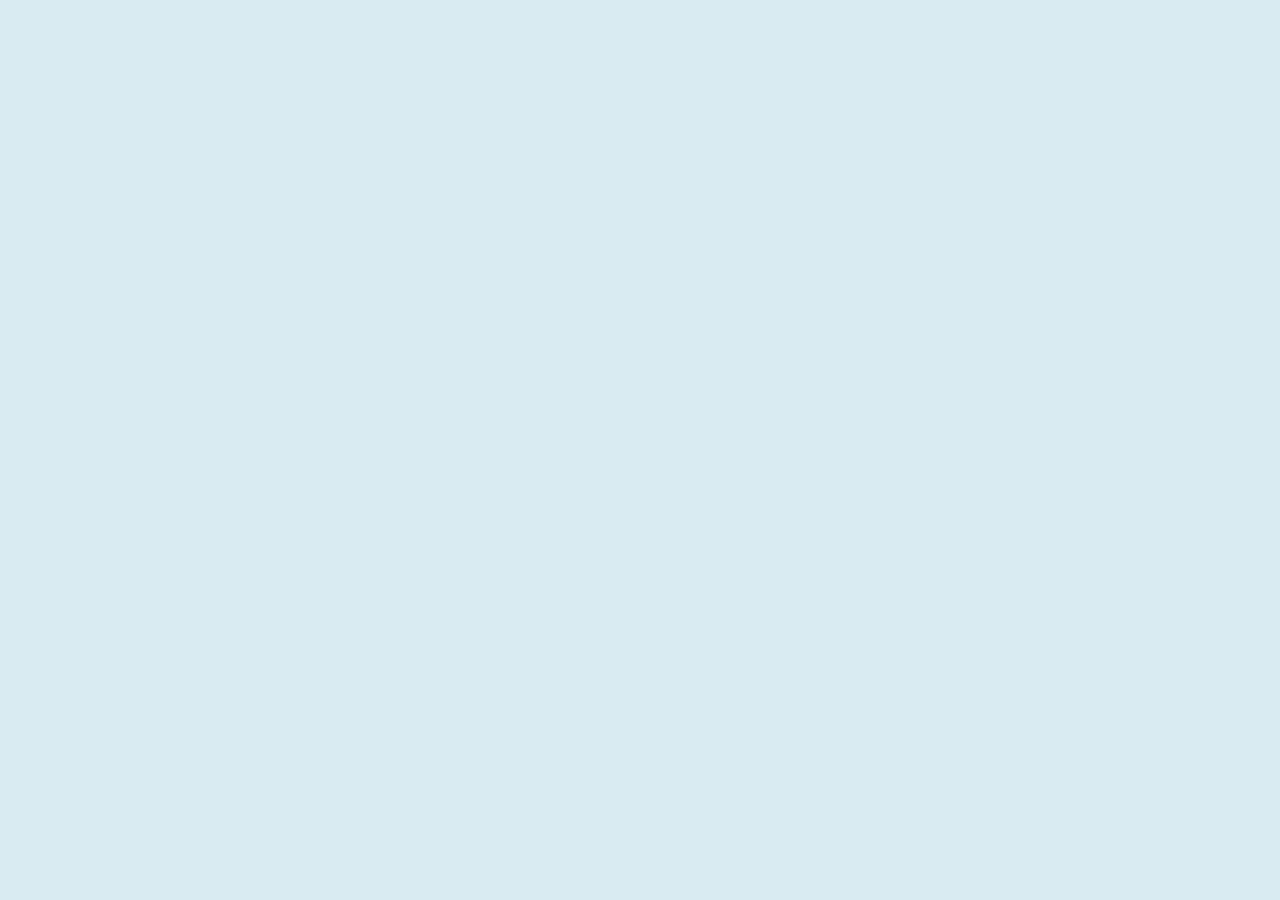
==== article.html @ 1427c521 "Ajout de présentation des travaux" ====
<!DOCTYPE html>
<html lang="en">
<head>
    <meta charset="UTF-8">
    <meta name="viewport" content="width=device-width, initial-scale=1.0">
    <title>Document</title>
    <link rel="stylesheet" href="style.css">
</head>
<body class="bg-bleu">
    
    
</body>
</html>
---- style.css ----
* {
    box-sizing: border-box;
    padding: 0;
    margin: 0;
    text-decoration: none;
    list-style: none;
    color: #000000;
    font-family: "Calibri", sans-serif;
}

i {
    font-size: 20px;
    color: #000000;
}

.section {
    margin-left: 100px;
    margin-top: 100px;
    margin-bottom: 100px;
    margin-right: 100px;
}

.div {
    margin-left: 100px;
    margin-top: 100px;
    margin-bottom: 100px;
    margin-right: 100px;
}

h1 {
    color: #000000;
}

/*TITRES DE SECTION*/
h2 {
    text-align: center;
    color: #000000;
    font-family: "Calibri", sans-serif;
    font-size: 50px;
    font-weight: 100;
}

h3 {
    text-align: center;
}

/*HEADER*/

header {
    background-color: #ffffff;
    font-size: 16px;
    flex: auto;
    display: inline-block;
    font-family: "Calibri", sans-serif;
    box-shadow: 0px;
}


/*CLASSES FLEX*/

.align-center {
    align-items: center;
    align-content: center;
    text-align: center;
}

.flex {
    display: flex;
}

.flex-wrap {
    flex-wrap: wrap;
}

.space-between {
    justify-content: space-between;
}

.space-around {
    justify-content: space-around;
}

.space-evenly {
    justify-content: space-evenly;
}

.justify-center {
    justify-content: center;
}

.flex-end {
    justify-content: flex-end;
}

.flex-start {
    justify-content: flex-start;
}

.flex-wrap {
    flex-wrap: wrap;
}

.align-center {
    align-items: center;
    align-content: center;
    text-align: center;
}

/*PADDING ET MARGIN*/

.padding {
    padding: 5px;
}

.padding-10 {
    padding: 10px;
}

.padding-20 {
    padding: 20px;
}

.padding-top-70 {
    padding-top: 70px;
}


.padding-bot-10 {
    padding-bottom: 10px;
}

.padding-bot-50 {
    padding-bottom: 50px;
}


.padding-top-60 {
    padding-top: 60px;
}

.padding-top-100 {
    padding-top: 100px;
}

.padding-top-20 {
    padding-top: 20px;
}

.margin-top-100 {
    margin-top: 100px;
}

.margin-top-20 {
    margin-top: 20px;
}

.margin-top-50 {
    margin-top: 50px;
}

.margin-bottom-100 {
    margin-bottom: 100px;
}

.margin-bottom-50 {
    margin-bottom: 50px;
}

.margin-left {
    margin-left: 80px;
}

.margin-left-bouton {
    margin-left: 840px;
}

.margin-left-50 {
    margin-left: 50px;
}

.petit-margin-left {
    margin-left: 100px;
}

.margin-right {
    margin-right: 300px;
}

.margin-right-50 {
    margin-right: 50px;
}

.margin-right-200 {
    margin-right: 200px;
}

.gap-10 {
    gap: 10px;
}

.gap-20 {
    gap: 20px;
}

.gap-50 {
    gap: 50px
}

.padding {
    padding: 40px;
}

.padding-15 {
    padding: 15px;
}


.gap-10 {
    gap: 15%;
}

/*Classes largeurs*/

.w100 {
    width: 100%;
}

.w80 {
    width: 80%;
}

.w60 {
    width: 60%;
}

.w48 {
    width: 48%;
}

.w50 {
    width: 50%;
}

.w40 {
    width: 40%;
}

.w33 {
    width: 33%;
}

.w30 {
    width: 30%;
}

.w25 {
    width: 25%;
}

.w20 {
    width: 20%;
}

.w10 {
    width: 10%;
}

.container-1000 {
    max-width: 1000px;
    margin: auto;
    width: 100%;
    margin-left: auto;
    margin-right: auto;
}

.taille{
font-size: 14px;
}
.taille-petit{ font-size: 12px; }
/*Background*/
.bg-bleu {
    background-color: #D9EBF2;
}

.bg-bleu-fonce {
    background-color: #6776B6;
}

.bord {
    box-shadow: 12px 12px 0px #000000;
}

.bg-violet {
    background-color: #A786DC;

}

/*Carte projets*/
.card2 {
    font-family: Montserrat, sans-serif;
    width: 350px;
    height: 180px;
    translate: -6px -6px;
    background: #6776B6;
    border: 3px solid #000000;
    box-shadow: 12px 12px 0 #000000;
    overflow: hidden;
    transition: all 0.3s ease;
}

.card2:hover {
    translate: -6px;
}

.bouton2 {
    padding: 5px 10px;
    margin-top: 10px;
    border: 3px solid #000000;
    box-shadow: 3px 3px 0 #000000;
    font-weight: 750;
    background: #ffffff;
    transition: all 0.3s ease;
    cursor: pointer;
}

.bouton2:hover {
    translate: 1.5px 1.5px;
    box-shadow: 1.5px 1.5px 0 #000000;
    background: #D9EBF2;
}

.bouton2:active {
    translate: 3px 3px;
    box-shadow: 0 0 0 #000000;
}

/*Carte formation*/
.carte {
    font-family: Montserrat, sans-serif;
    width: 1010px;
    height: 140px;
    translate: -6px -6px;
    background: #A786DC;
    border: 3px solid #000000;
    box-shadow: 12px 12px 0 #000000;
    overflow: hidden;
    transition: all 0.3s ease;
}

.tete {
    font-family: Montserrat, sans-serif;
    font-size: 14px;
    font-weight: 900;
    width: 100%;
    height: 32px;
    background: #ffffff;
    padding: 5px 12px;
    color: #000000;
    border-bottom: 3px solid #000000;
}

.contenu {
    padding: 8px 12px;
    font-size: 14px;
    font-weight: 600;
}

.carte:hover {
    translate: -6px;
}

.bouton {
    padding: 5px 10px;
    margin-top: 10px;
    border: 3px solid #000000;
    box-shadow: 3px 3px 0 #000000;
    font-weight: 750;
    background: #ffffff;
    transition: all 0.3s ease;
    cursor: pointer;
}

.bouton:hover {
    translate: 1.5px 1.5px;
    box-shadow: 1.5px 1.5px 0 #000000;
    background: #D9EBF2;
}

.bouton:active {
    translate: 3px 3px;
    box-shadow: 0 0 0 #000000;
}

/*CARTE COMPETENCES*/

.carte2 {
    font-family: Montserrat, sans-serif;
    width: 300px;
    height: 140px;
    translate: -6px -6px;
    background: #A786DC;
    border: 3px solid #000000;
    box-shadow: 12px 12px 0 #000000;
    overflow: hidden;
    transition: all 0.3s ease;
}

.carte2:hover {
    translate: -6px;
}

.carte3 {
    font-family: Montserrat, sans-serif;
    width: 300px;
    height: 140px;
    translate: -6px -6px;
    background: #ffffff;
    border: 3px solid #000000;
    box-shadow: 12px 12px 0 #000000;
    overflow: hidden;
    transition: all 0.3s ease;
}

.carte3:hover {
    translate: -6px;
}

.carte4 {
    font-family: Montserrat, sans-serif;
    width: 300px;
    height: 140px;
    translate: -6px -6px;
    background: #6776B6;
    border: 3px solid #000000;
    box-shadow: 12px 12px 0 #000000;
    overflow: hidden;
    transition: all 0.3s ease;
}

.carte4:hover {
    translate: -6px;
}

/*CARTE*/
/* From Uiverse.io by vaibhavchandranv */
.card {
    font-family: Montserrat, sans-serif;
    width: 300px;
    height: 250px;
    translate: -6px -6px;
    background: #A786DC;
    border: 3px solid #000000;
    box-shadow: 12px 12px 0 #000000;
    overflow: hidden;
    transition: all 0.3s ease;
}

.head {
    font-family: Montserrat, sans-serif;
    font-size: 14px;
    font-weight: 900;
    width: 100%;
    height: 32px;
    background: #ffffff;
    padding: 5px 12px;
    color: #000000;
    border-bottom: 3px solid #000000;
}

.content {
    padding: 8px 12px;
    font-size: 14px;
    font-weight: 600;
}

.button {
    padding: 5px 10px;
    margin-top: 10px;
    border: 3px solid #000000;
    box-shadow: 3px 3px 0 #000000;
    font-weight: 750;
    background: #ffffff;
    transition: all 0.3s ease;
    cursor: pointer;
}

.button:hover {
    translate: 1.5px 1.5px;
    box-shadow: 1.5px 1.5px 0 #000000;
    background: #D9EBF2;
}

.button:active {
    translate: 3px 3px;
    box-shadow: 0 0 0 #000000;
}

.card:hover {
    translate: -6px;
}
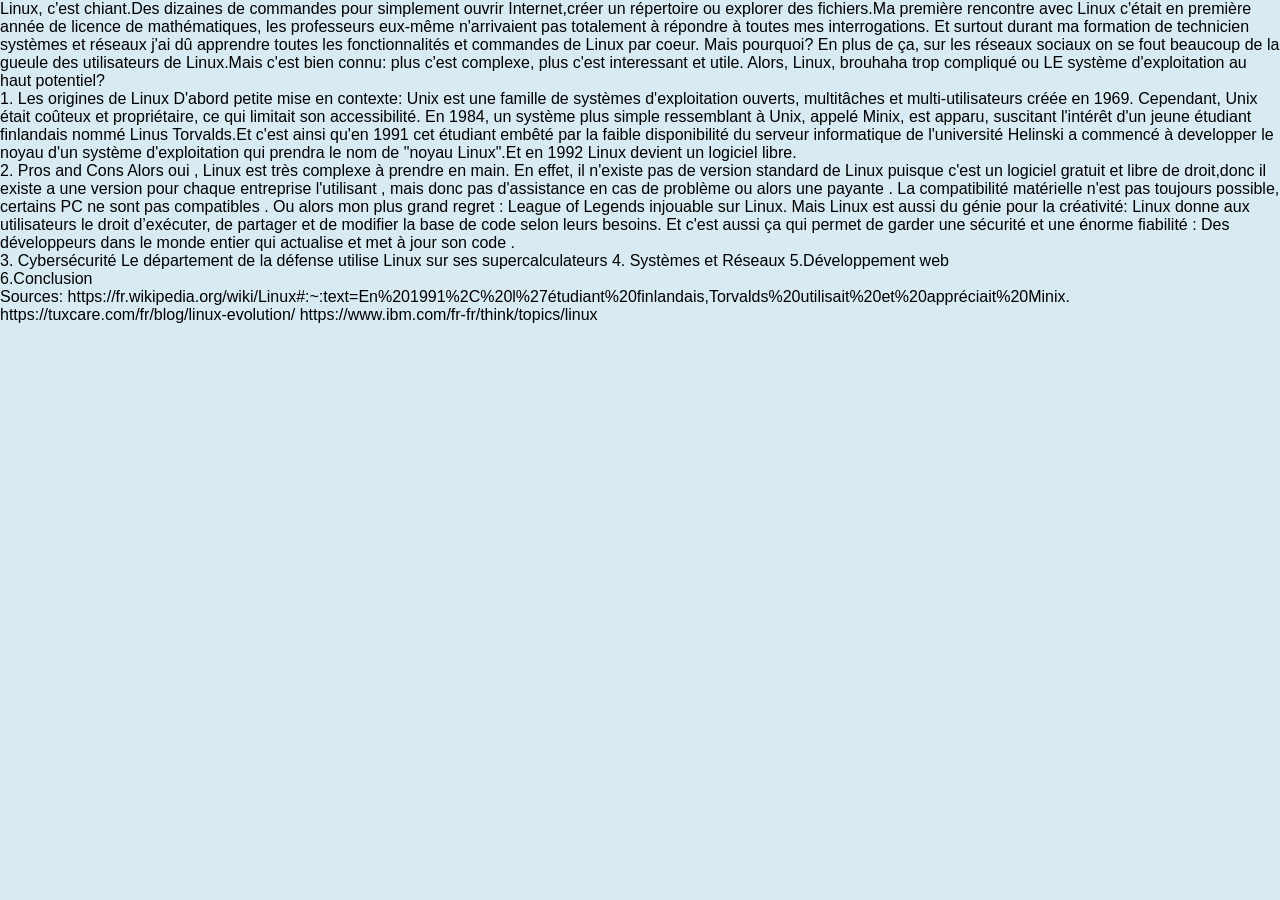
==== commit 5d86d5ac: "Commencement d'écriture de l'article C'est un 1er jet je vais vérifier les sources et arranger l'écr" ====
--- a/article.html
+++ b/article.html
@@ -7,7 +7,51 @@
     <link rel="stylesheet" href="style.css">
 </head>
 <body class="bg-bleu">
+    <section id="sommaire"></section>
+   <section id="intro"> 
+
+     Linux, c'est chiant.Des dizaines de commandes pour simplement ouvrir Internet,créer un répertoire ou explorer des fichiers.Ma première rencontre avec Linux c'était en première année de licence de mathématiques, les professeurs eux-même n'arrivaient pas totalement à répondre à toutes mes interrogations. Et surtout durant ma formation de technicien systèmes et réseaux j'ai dû apprendre toutes les fonctionnalités et commandes de Linux par coeur. Mais pourquoi?
+    En plus de ça, sur les réseaux sociaux on se fout beaucoup de la gueule des utilisateurs de Linux.Mais c'est bien connu: plus c'est complexe, plus c'est interessant et utile. 
+    Alors, Linux, brouhaha trop compliqué ou LE système d'exploitation au haut potentiel?
+
+   </section>
+   <section id="histoire">  1. Les origines de Linux
     
+    D'abord petite mise en contexte: Unix est une famille de systèmes d'exploitation ouverts, multitâches et multi-utilisateurs créée en 1969.
+Cependant, Unix était coûteux et propriétaire, ce qui limitait son accessibilité.
+ En 1984, un système plus simple ressemblant à Unix, appelé Minix, est apparu, suscitant l'intérêt d'un jeune étudiant finlandais nommé Linus Torvalds.Et c'est ainsi qu'en 1991 cet étudiant embêté par la faible disponibilité du serveur informatique de l'université Helinski a commencé à developper le noyau d'un système d'exploitation qui prendra le nom de "noyau Linux".Et en 1992 Linux devient un logiciel libre.
+ </section>
+
+    <section id="avantages">
+        2. Pros and Cons
+        Alors oui , Linux est très complexe à prendre en main. En effet, il n'existe pas de version standard de Linux puisque c'est un logiciel gratuit et libre de droit,donc il existe a une version pour chaque entreprise l'utilisant , mais donc pas d'assistance en cas de problème ou alors une payante .
+        La compatibilité matérielle n'est pas toujours possible, certains PC ne sont pas compatibles . Ou alors mon plus grand regret :  League of Legends injouable sur Linux. 
+
+        Mais Linux est aussi du génie pour la créativité: Linux donne aux utilisateurs le droit d’exécuter, de partager et de modifier la base de code selon leurs besoins.
+        Et c'est aussi ça qui permet de garder une sécurité et une énorme fiabilité : Des développeurs dans le monde entier qui actualise et met à jour son code . 
+
+
+
+    </section>
+
+    <section id="domaine"></section>
+
+    3. Cybersécurité
+    Le département de la défense utilise Linux sur ses supercalculateurs
+
+    4. Systèmes et Réseaux
+
+    5.Développement web
+   
+    <section id="Conclusion">
+        6.Conclusion
+    </section>
+   <section>
+    Sources:
+    https://fr.wikipedia.org/wiki/Linux#:~:text=En%201991%2C%20l%27étudiant%20finlandais,Torvalds%20utilisait%20et%20appréciait%20Minix.
+    https://tuxcare.com/fr/blog/linux-evolution/
+    https://www.ibm.com/fr-fr/think/topics/linux
+   </section>
     
 </body>
 </html>
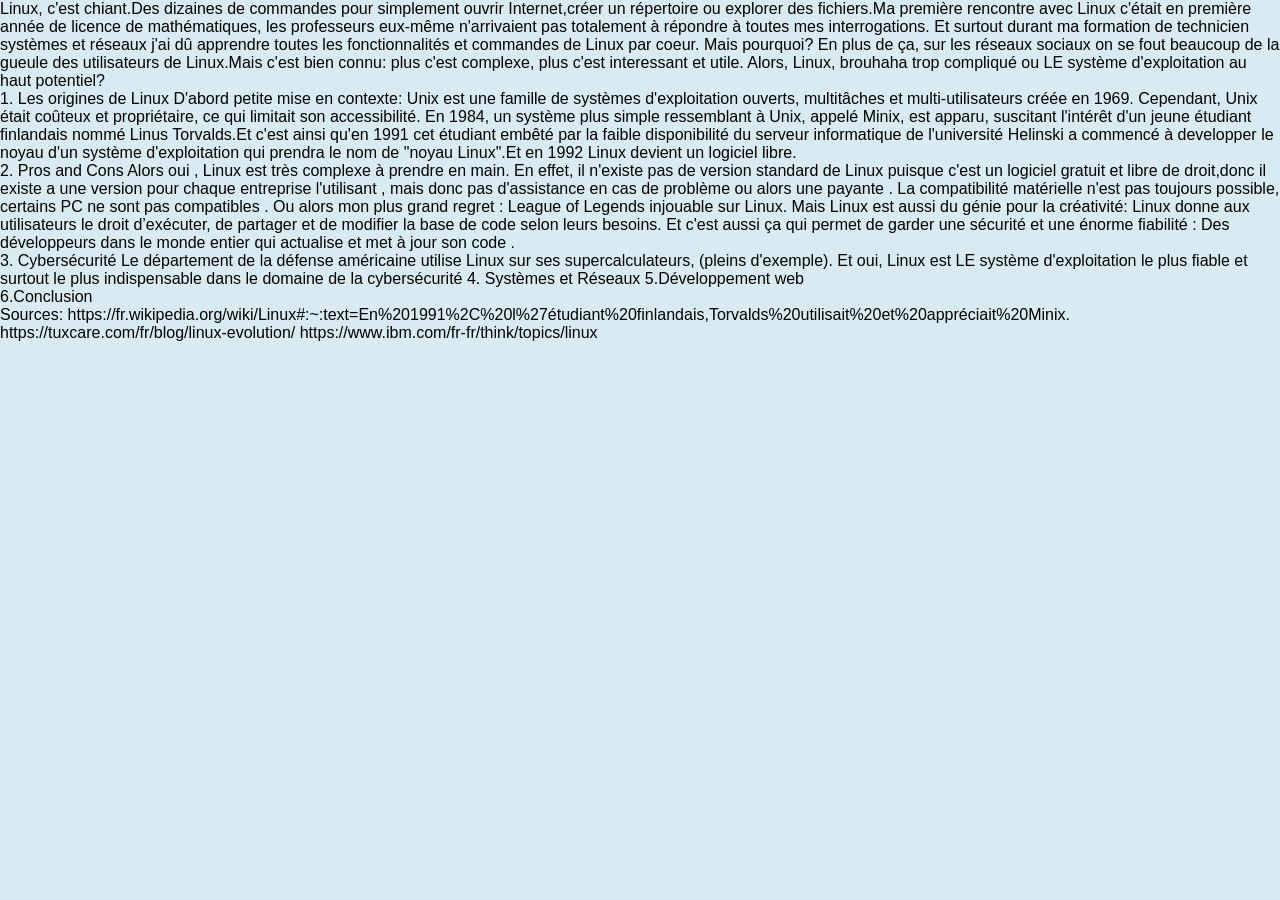
==== commit da7f4d8f: "ajouts" ====
--- a/article.html
+++ b/article.html
@@ -37,7 +37,7 @@
     <section id="domaine"></section>
 
     3. Cybersécurité
-    Le département de la défense utilise Linux sur ses supercalculateurs
+    Le département de la défense américaine utilise Linux sur ses supercalculateurs, (pleins d'exemple). Et oui, Linux est LE système d'exploitation le plus fiable et surtout le plus indispensable dans le domaine de la cybersécurité
 
     4. Systèmes et Réseaux
 
--- a/style.css
+++ b/style.css
@@ -53,6 +53,8 @@
     display: inline-block;
     font-family: "Calibri", sans-serif;
     box-shadow: 0px;
+    position: fixed ;
+    width: 100%;
 }
 
 
@@ -301,7 +303,7 @@
     width: 350px;
     height: 180px;
     translate: -6px -6px;
-    background: #6776B6;
+    background: #D9EBF2;
     border: 3px solid #000000;
     box-shadow: 12px 12px 0 #000000;
     overflow: hidden;
@@ -312,27 +314,6 @@
     translate: -6px;
 }
 
-.bouton2 {
-    padding: 5px 10px;
-    margin-top: 10px;
-    border: 3px solid #000000;
-    box-shadow: 3px 3px 0 #000000;
-    font-weight: 750;
-    background: #ffffff;
-    transition: all 0.3s ease;
-    cursor: pointer;
-}
-
-.bouton2:hover {
-    translate: 1.5px 1.5px;
-    box-shadow: 1.5px 1.5px 0 #000000;
-    background: #D9EBF2;
-}
-
-.bouton2:active {
-    translate: 3px 3px;
-    box-shadow: 0 0 0 #000000;
-}
 
 /*Carte formation*/
 .carte {
@@ -370,8 +351,6 @@
 }
 
 .bouton {
-    padding: 5px 10px;
-    margin-top: 10px;
     border: 3px solid #000000;
     box-shadow: 3px 3px 0 #000000;
     font-weight: 750;
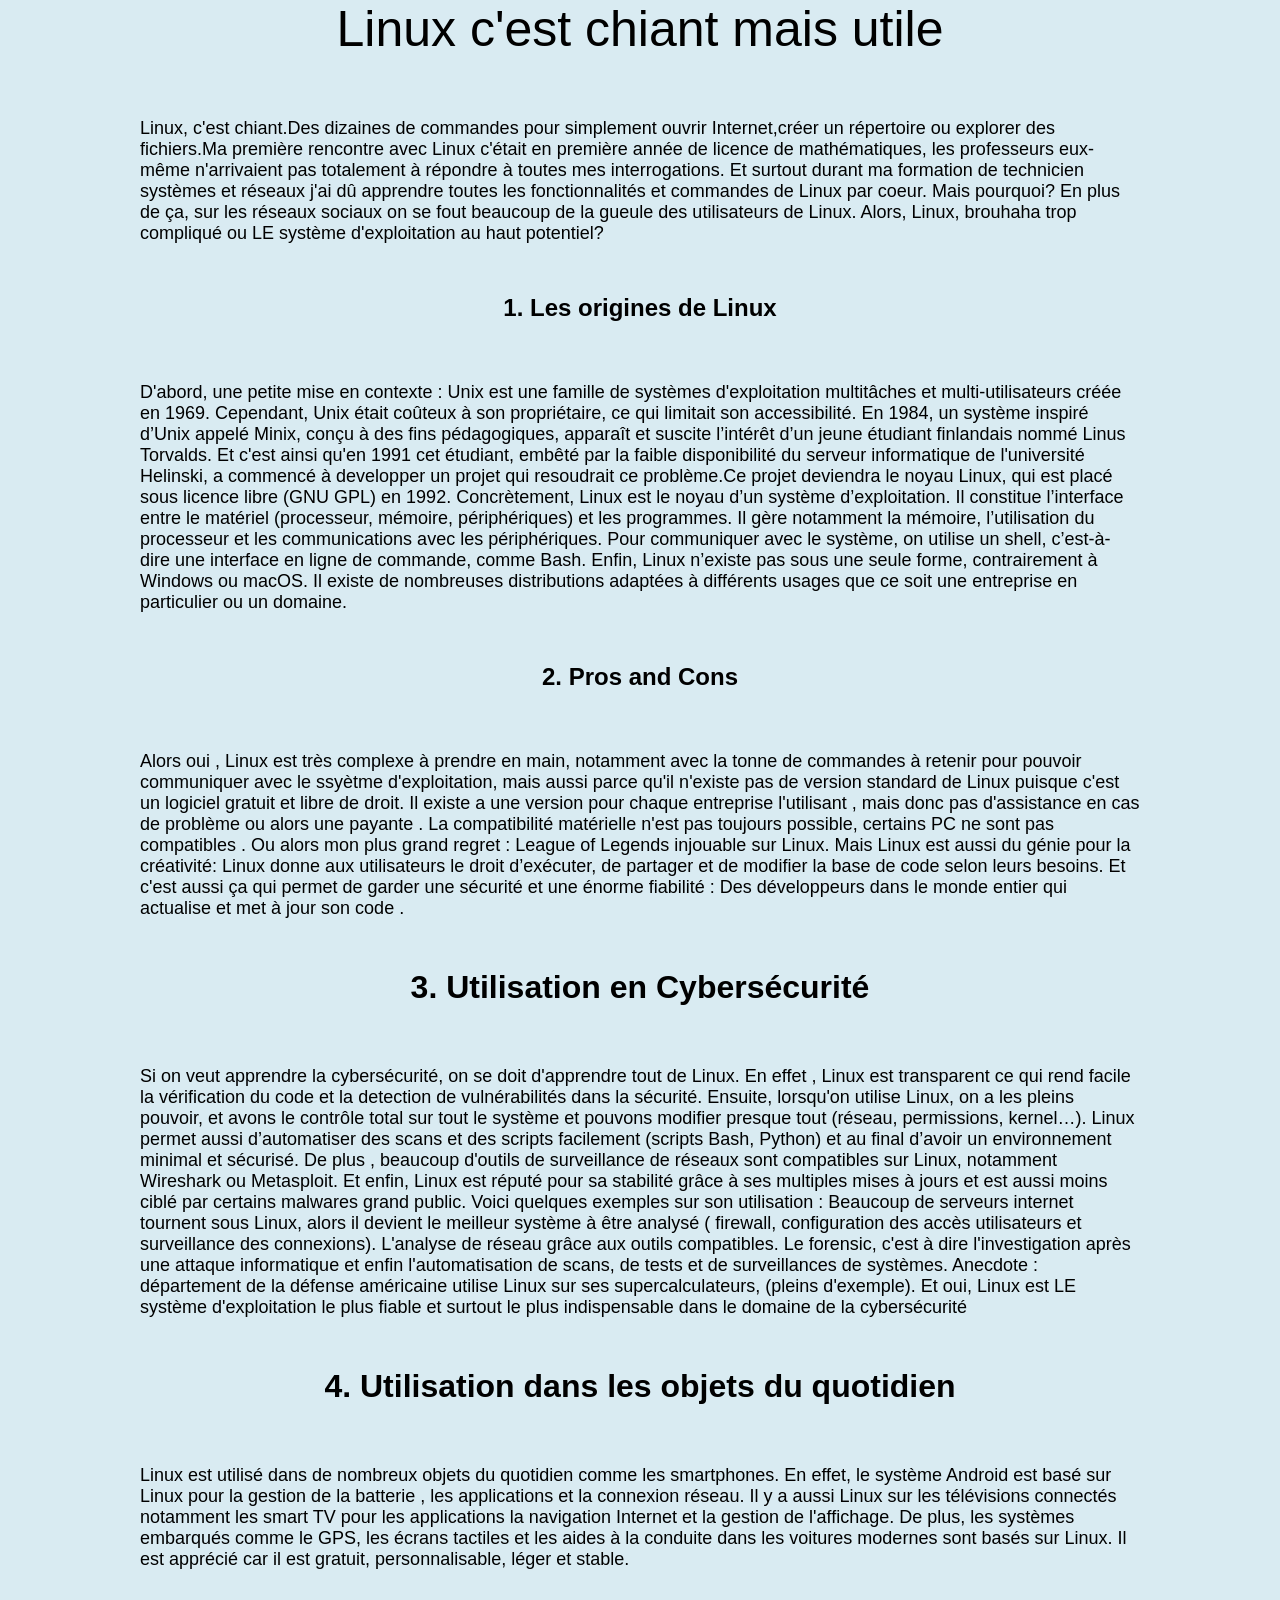
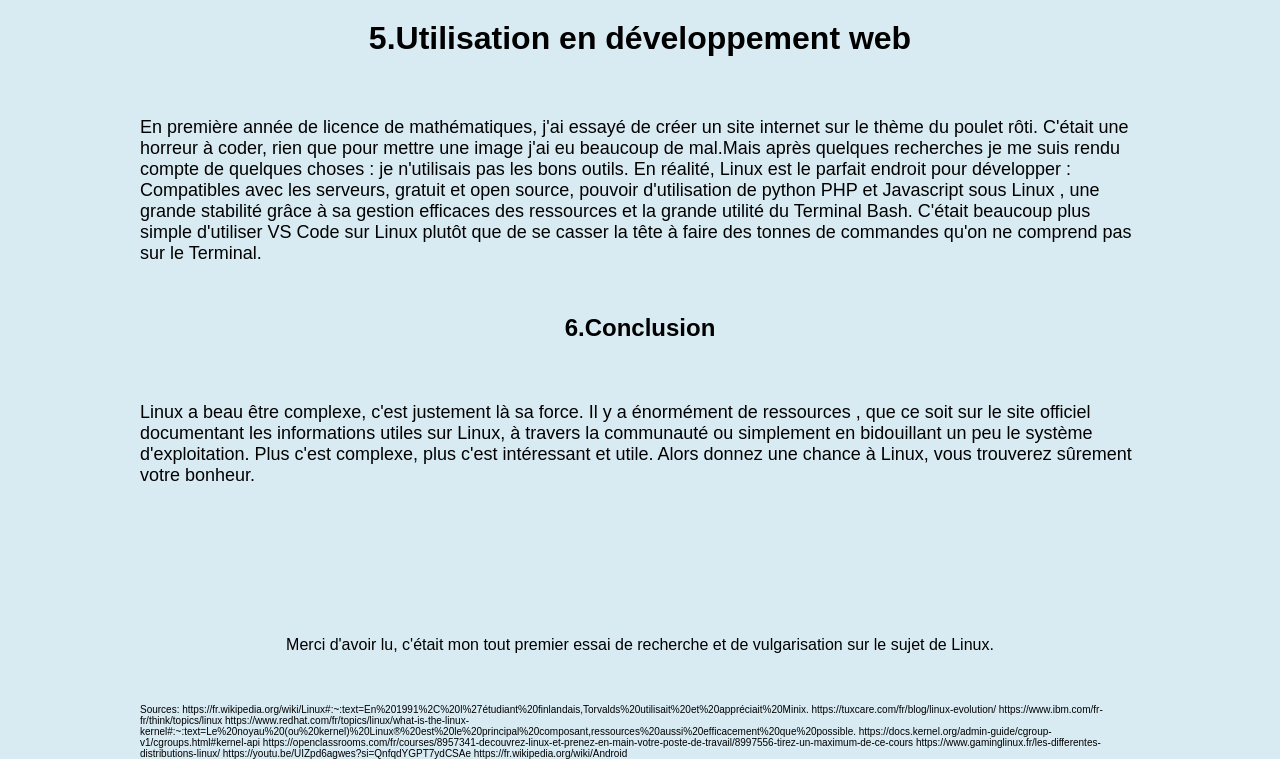
==== commit 03e9284a: "Finition de l'article 1 Je vais passer à la transposition de mes travaux en python" ====
--- a/article.html
+++ b/article.html
@@ -1,34 +1,79 @@
 <!DOCTYPE html>
 <html lang="en">
+
 <head>
     <meta charset="UTF-8">
     <meta name="viewport" content="width=device-width, initial-scale=1.0">
     <title>Document</title>
     <link rel="stylesheet" href="style.css">
 </head>
-<body class="bg-bleu">
+
+<body class="bg-bleu container-1000">
     <section id="sommaire"></section>
-   <section id="intro"> 
+    <section id="intro" class="">
+        <h2> Linux c'est chiant mais utile</h2>
+        <p class="po padding-bot-50 padding-top-60"> Linux, c'est chiant.Des dizaines de commandes pour simplement ouvrir Internet,créer un répertoire
+            ou explorer
+            des fichiers.Ma première rencontre avec Linux c'était en première année de licence de mathématiques, les
+            professeurs eux-même n'arrivaient pas totalement à répondre à toutes mes interrogations. Et surtout durant
+            ma
+            formation de technicien systèmes et réseaux j'ai dû apprendre toutes les fonctionnalités et commandes de
+            Linux
+            par coeur. Mais pourquoi?
+            En plus de ça, sur les réseaux sociaux on se fout beaucoup de la gueule des utilisateurs de Linux.
+            Alors, Linux, brouhaha trop compliqué ou LE système d'exploitation au haut potentiel?</p>
 
-     Linux, c'est chiant.Des dizaines de commandes pour simplement ouvrir Internet,créer un répertoire ou explorer des fichiers.Ma première rencontre avec Linux c'était en première année de licence de mathématiques, les professeurs eux-même n'arrivaient pas totalement à répondre à toutes mes interrogations. Et surtout durant ma formation de technicien systèmes et réseaux j'ai dû apprendre toutes les fonctionnalités et commandes de Linux par coeur. Mais pourquoi?
-    En plus de ça, sur les réseaux sociaux on se fout beaucoup de la gueule des utilisateurs de Linux.Mais c'est bien connu: plus c'est complexe, plus c'est interessant et utile. 
-    Alors, Linux, brouhaha trop compliqué ou LE système d'exploitation au haut potentiel?
+    </section>
+    <section id="histoire">
+        <h1> 1. Les origines de Linux</h1>
 
-   </section>
-   <section id="histoire">  1. Les origines de Linux
-    
-    D'abord petite mise en contexte: Unix est une famille de systèmes d'exploitation ouverts, multitâches et multi-utilisateurs créée en 1969.
-Cependant, Unix était coûteux et propriétaire, ce qui limitait son accessibilité.
- En 1984, un système plus simple ressemblant à Unix, appelé Minix, est apparu, suscitant l'intérêt d'un jeune étudiant finlandais nommé Linus Torvalds.Et c'est ainsi qu'en 1991 cet étudiant embêté par la faible disponibilité du serveur informatique de l'université Helinski a commencé à developper le noyau d'un système d'exploitation qui prendra le nom de "noyau Linux".Et en 1992 Linux devient un logiciel libre.
- </section>
+        <p class="po padding-bot-50 padding-top-60"> D'abord, une petite mise en contexte : Unix est une famille de systèmes d'exploitation
+            multitâches et
+            multi-utilisateurs créée en 1969. Cependant, Unix était coûteux à son propriétaire, ce qui limitait son
+            accessibilité.
+
+            En 1984, un système inspiré d’Unix appelé Minix, conçu à des fins pédagogiques, apparaît et suscite
+            l’intérêt
+            d’un jeune étudiant finlandais nommé Linus Torvalds.
+
+            Et c'est ainsi qu'en 1991 cet étudiant, embêté par la faible disponibilité du serveur informatique de
+            l'université Helinski, a commencé à developper un projet qui resoudrait ce problème.Ce projet deviendra le
+            noyau
+            Linux, qui est placé sous licence libre (GNU GPL) en 1992.
+
+
+            Concrètement, Linux est le noyau d’un système d’exploitation. Il constitue l’interface entre le matériel
+            (processeur, mémoire, périphériques) et les programmes. Il gère notamment la mémoire, l’utilisation du
+            processeur et les communications avec les périphériques.
+
+            Pour communiquer avec le système, on utilise un shell, c’est-à-dire une interface en ligne de commande,
+            comme
+            Bash.
+
+            Enfin, Linux n’existe pas sous une seule forme, contrairement à Windows ou macOS. Il existe de nombreuses
+            distributions adaptées à différents usages que ce soit une entreprise en particulier ou un domaine.</p>
+    </section>
 
     <section id="avantages">
-        2. Pros and Cons
-        Alors oui , Linux est très complexe à prendre en main. En effet, il n'existe pas de version standard de Linux puisque c'est un logiciel gratuit et libre de droit,donc il existe a une version pour chaque entreprise l'utilisant , mais donc pas d'assistance en cas de problème ou alors une payante .
-        La compatibilité matérielle n'est pas toujours possible, certains PC ne sont pas compatibles . Ou alors mon plus grand regret :  League of Legends injouable sur Linux. 
+        <h1> 2. Pros and Cons</h1>
 
-        Mais Linux est aussi du génie pour la créativité: Linux donne aux utilisateurs le droit d’exécuter, de partager et de modifier la base de code selon leurs besoins.
-        Et c'est aussi ça qui permet de garder une sécurité et une énorme fiabilité : Des développeurs dans le monde entier qui actualise et met à jour son code . 
+        <p class="po padding-bot-50 padding-top-60"> Alors oui , Linux est très complexe à prendre en main, notamment avec la tonne de commandes à
+            retenir pour
+            pouvoir communiquer avec le ssyètme d'exploitation, mais aussi parce qu'il n'existe pas de version standard
+            de
+            Linux puisque c'est un logiciel gratuit et libre de droit.
+            Il existe a une version pour chaque entreprise l'utilisant , mais donc pas d'assistance en cas de problème
+            ou
+            alors une payante .
+            La compatibilité matérielle n'est pas toujours possible, certains PC ne sont pas compatibles . Ou alors mon
+            plus
+            grand regret : League of Legends injouable sur Linux.
+
+            Mais Linux est aussi du génie pour la créativité: Linux donne aux utilisateurs le droit d’exécuter, de
+            partager
+            et de modifier la base de code selon leurs besoins.
+            Et c'est aussi ça qui permet de garder une sécurité et une énorme fiabilité : Des développeurs dans le monde
+            entier qui actualise et met à jour son code . </p>
 
 
 
@@ -36,22 +81,100 @@
 
     <section id="domaine"></section>
 
-    3. Cybersécurité
-    Le département de la défense américaine utilise Linux sur ses supercalculateurs, (pleins d'exemple). Et oui, Linux est LE système d'exploitation le plus fiable et surtout le plus indispensable dans le domaine de la cybersécurité
 
-    4. Systèmes et Réseaux
+    <h1>3. Utilisation en Cybersécurité </h1>
 
-    5.Développement web
-   
-    <section id="Conclusion">
-        6.Conclusion
+    <p class="po padding-bot-50 padding-top-60"> Si on veut apprendre la cybersécurité, on se doit d'apprendre tout de Linux. En effet , Linux est
+        transparent ce qui rend facile la vérification du code et la detection de vulnérabilités dans la sécurité.
+
+
+        Ensuite, lorsqu'on utilise Linux, on a les pleins pouvoir, et avons le contrôle total sur tout le système et
+        pouvons
+        modifier presque tout (réseau, permissions, kernel…).
+        Linux permet aussi d’automatiser des scans et des scripts facilement (scripts Bash, Python) et au final d’avoir
+        un environnement minimal et sécurisé.
+
+        De plus , beaucoup d'outils de surveillance de réseaux sont compatibles sur Linux, notamment Wireshark ou
+        Metasploit.
+
+        Et enfin, Linux est réputé pour sa stabilité grâce à ses multiples mises à jours et est aussi moins ciblé par
+        certains malwares grand public.
+
+
+        Voici quelques exemples sur son utilisation :
+
+        Beaucoup de serveurs internet tournent sous Linux, alors il devient le meilleur système à être analysé (
+        firewall,
+        configuration des accès utilisateurs et surveillance des connexions).
+        L'analyse de réseau grâce aux outils compatibles.
+        Le forensic, c'est à dire l'investigation après une attaque informatique et enfin l'automatisation de scans, de
+        tests et de surveillances de systèmes.
+
+
+        Anecdote : département de la défense américaine utilise Linux sur ses supercalculateurs, (pleins d'exemple). Et
+        oui,
+        Linux
+        est LE système d'exploitation le plus fiable et surtout le plus indispensable dans le domaine de la
+        cybersécurité
+    </p>
+    <h1>4. Utilisation dans les objets du quotidien </h1>
+
+    <p class="po padding-bot-50 padding-top-60">Linux est utilisé dans de nombreux objets du quotidien comme les smartphones. En effet, le système
+        Android est basé
+        sur Linux pour la gestion de la batterie , les applications et la connexion réseau.
+        Il y a aussi Linux sur les télévisions connectés notamment les smart TV pour les applications la navigation
+        Internet
+        et la gestion de l'affichage.
+        De plus, les systèmes embarqués comme le GPS, les écrans tactiles et les aides à la conduite dans les voitures
+        modernes sont basés sur Linux.
+        Il est apprécié car il est gratuit, personnalisable, léger et stable. </p>
+
+    <h1> 5.Utilisation en développement web</h1>
+
+    <p class="po padding-bot-50 padding-top-60"> En première année de licence de mathématiques, j'ai essayé de créer un site internet sur le thème du
+        poulet rôti. C'était une horreur à coder, rien que pour mettre une image j'ai eu beaucoup de mal.Mais après
+        quelques recherches je me suis rendu compte de quelques choses : je n'utilisais pas les bons outils.
+        En réalité, Linux est le parfait endroit pour développer : Compatibles avec les serveurs, gratuit et open
+        source, pouvoir d'utilisation de python PHP et Javascript sous Linux , une grande stabilité grâce à sa gestion
+        efficaces des ressources et la grande utilité du Terminal Bash.
+        C'était beaucoup plus simple d'utiliser VS Code sur Linux plutôt que de se casser la tête à faire des tonnes de
+        commandes qu'on ne comprend pas sur le Terminal. </p>
+
+    <section id="Conclusion" class="padding-bot-100">
+        <h1> 6.Conclusion</h1>
+        <p class="po padding-bot-50 padding-top-60"> Linux a beau être complexe, c'est justement là sa force. Il y a énormément de ressources , que ce
+            soit sur le site officiel documentant les informations utiles sur Linux, à travers la communauté ou
+            simplement en bidouillant un peu le système d'exploitation.
+            Plus c'est complexe, plus c'est intéressant et utile.
+            Alors donnez une chance à Linux, vous trouverez sûrement votre bonheur.</p>
     </section>
-   <section>
-    Sources:
-    https://fr.wikipedia.org/wiki/Linux#:~:text=En%201991%2C%20l%27étudiant%20finlandais,Torvalds%20utilisait%20et%20appréciait%20Minix.
-    https://tuxcare.com/fr/blog/linux-evolution/
-    https://www.ibm.com/fr-fr/think/topics/linux
-   </section>
-    
+
+    <footer>
+        <p class="padding-bot-50 align-center">Merci d'avoir lu, c'était mon tout premier essai de recherche et de vulgarisation sur le sujet de
+            Linux. </p>
+
+        <p class="dix"> Sources:
+
+            https://fr.wikipedia.org/wiki/Linux#:~:text=En%201991%2C%20l%27étudiant%20finlandais,Torvalds%20utilisait%20et%20appréciait%20Minix.
+
+            https://tuxcare.com/fr/blog/linux-evolution/
+
+            https://www.ibm.com/fr-fr/think/topics/linux
+
+            https://www.redhat.com/fr/topics/linux/what-is-the-linux-kernel#:~:text=Le%20noyau%20(ou%20kernel)%20Linux®%20est%20le%20principal%20composant,ressources%20aussi%20efficacement%20que%20possible.
+
+            https://docs.kernel.org/admin-guide/cgroup-v1/cgroups.html#kernel-api
+
+            https://openclassrooms.com/fr/courses/8957341-decouvrez-linux-et-prenez-en-main-votre-poste-de-travail/8997556-tirez-un-maximum-de-ce-cours
+
+            https://www.gaminglinux.fr/les-differentes-distributions-linux/
+
+            https://youtu.be/UIZpd6agwes?si=QnfqdYGPT7ydCSAe
+
+            https://fr.wikipedia.org/wiki/Android </p>
+    </footer>
+
+
 </body>
+
 </html>
--- a/style.css
+++ b/style.css
@@ -29,6 +29,7 @@
 
 h1 {
     color: #000000;
+    text-align: center;
 }
 
 /*TITRES DE SECTION*/
@@ -43,7 +44,15 @@
 h3 {
     text-align: center;
 }
-
+/*ECRITURE*/
+
+.po{
+    font-size: 18px;
+}
+
+.dix{
+    font-size: 10px;
+}
 /*HEADER*/
 
 header {
@@ -135,6 +144,9 @@
     padding-bottom: 50px;
 }
 
+.padding-bot-100{
+    padding-bottom: 100px;
+}
 
 .padding-top-60 {
     padding-top: 60px;
